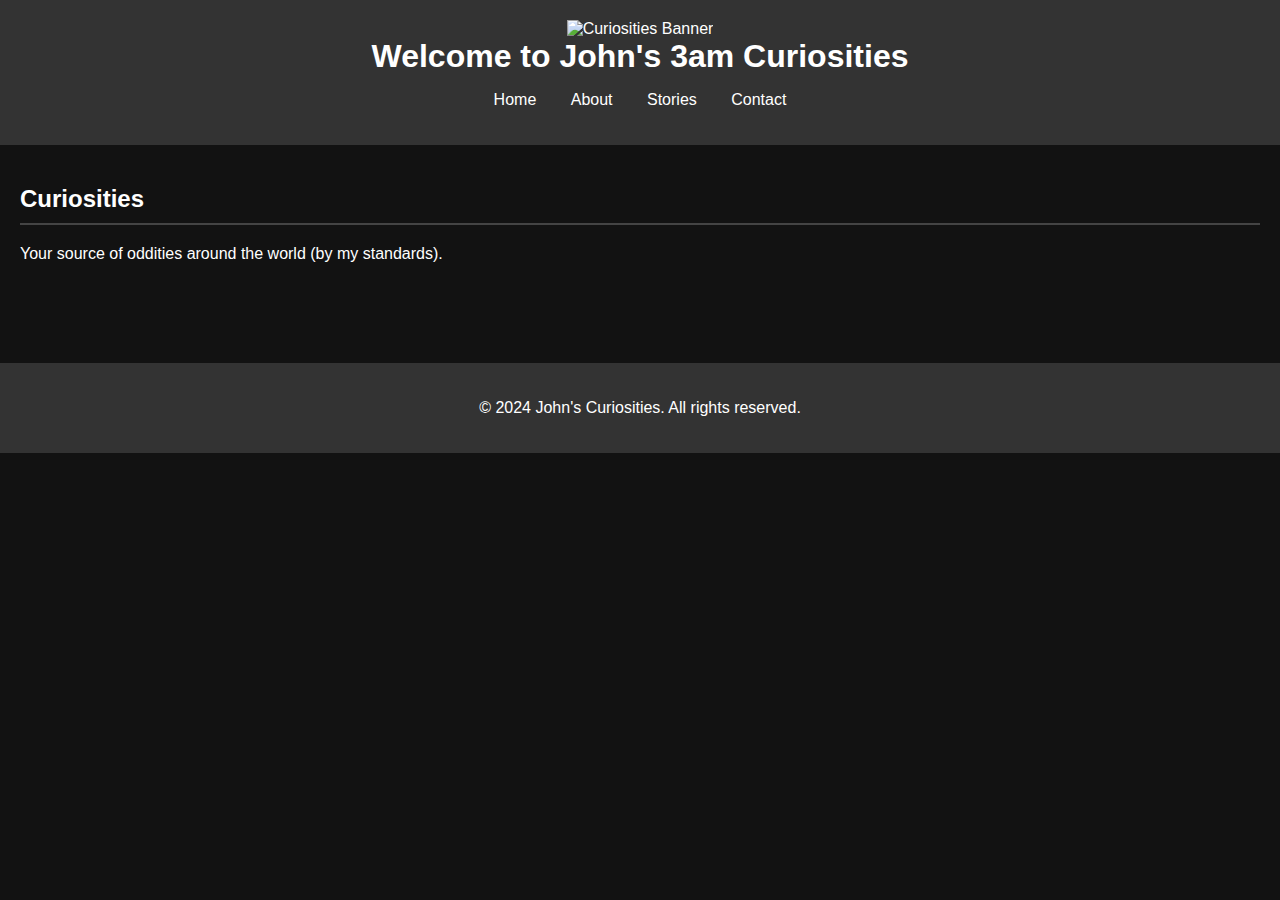
==== index.html @ 8a672558 "Update index.html" ====
<!DOCTYPE html>
<html lang="en">
<head>
    <meta charset="UTF-8">
    <meta name="viewport" content="width=device-width, initial-scale=1.0">
    <title>Curiosities</title>
    <link rel="stylesheet" href="styles.css">
</head>
<body>
    <header>
        <div class="banner">
            <img src="images/banner.jpg" alt="Curiosities Banner">
        </div>
        <h1>Welcome to John's 3am Curiosities</h1>
        <nav>
            <ul>
                <li><a href="index.html">Home</a></li>
                <li><a href="about.html">About</a></li>
                <li><a href="stories.html">Stories</a></li>
                <li><a href="contact.html">Contact</a></li>
            </ul>
        </nav>
    </header>
    
    <main>
        <section id="home">
            <h2>Curiosities</h2>
            <p>Your source of oddities around the world (by my standards).</p>
        </section>
    </main>
    
    <footer>
        <p>&copy; 2024 John's Curiosities. All rights reserved.</p>
    </footer>
</body>
</html>
---- styles.css ----
body {
    font-family: Arial, sans-serif;
    margin: 0;
    padding: 0;
    background-color: #121212;
    color: #ffffff;
}

header {
    background-color: #333333;
    padding: 20px;
    text-align: center;
}

header h1 {
    margin: 0;
}

nav ul {
    list-style-type: none;
    padding: 0;
}

nav ul li {
    display: inline;
    margin: 0 15px;
}

nav ul li a {
    color: #ffffff;
    text-decoration: none;
}

nav ul li a:hover {
    text-decoration: underline;
}

main {
    padding: 20px;
}

section {
    margin-bottom: 40px;
}

section h2 {
    border-bottom: 2px solid #444444;
    padding-bottom: 10px;
}

article {
    margin-bottom: 20px;
}

article h3 {
    margin-top: 0;
}

article img {
    max-width: 100%;
    height: auto;
    display: block;
    margin: 10px 0;
}

footer {
    background-color: #333333;
    text-align: center;
    padding: 20px; /* Increase padding */
    margin-top: 40px; /* Add margin to create space */
}
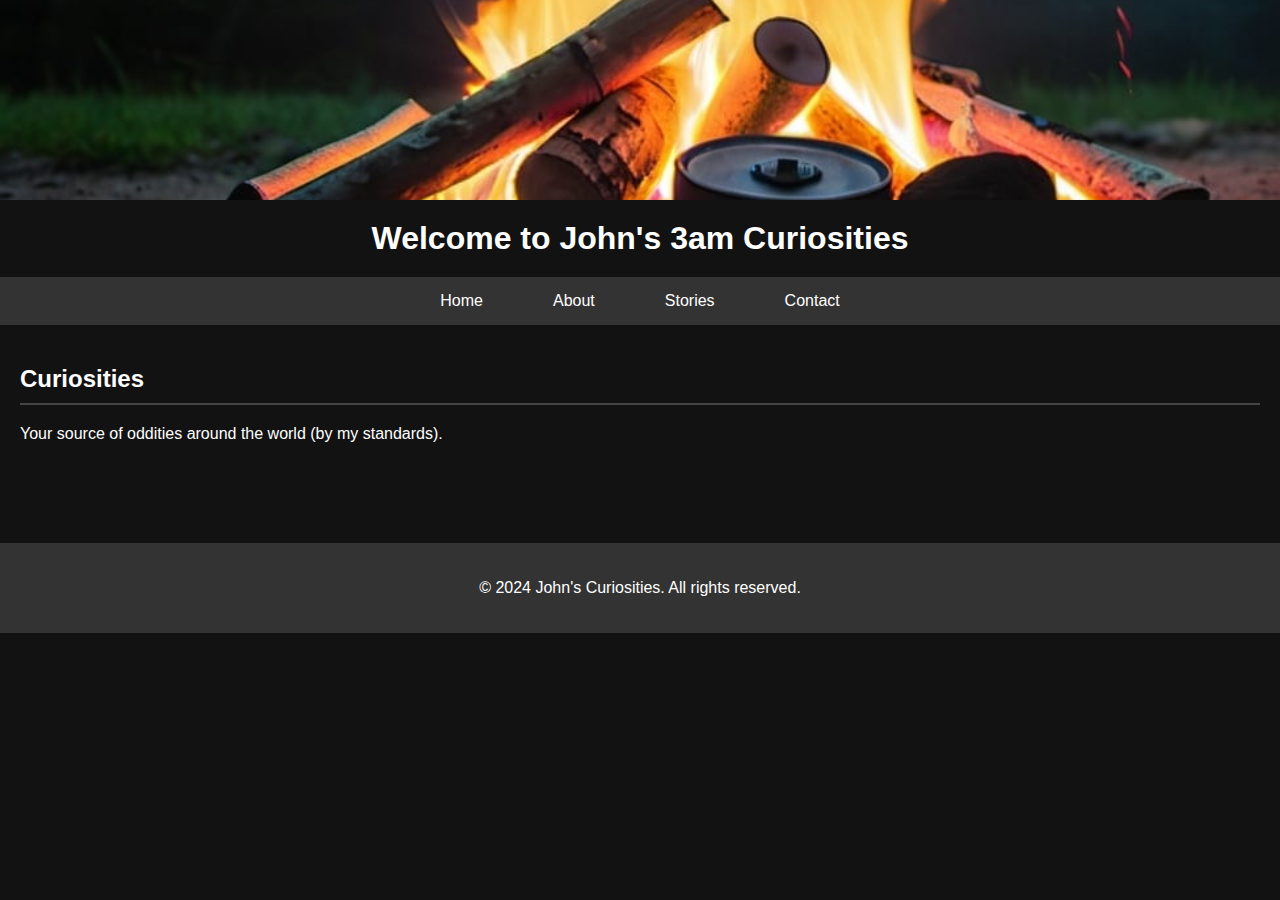
==== commit e5777014: "Update index.html" ====
--- a/index.html
+++ b/index.html
@@ -9,7 +9,7 @@
 <body>
     <header>
         <div class="banner">
-            <img src="images/banner.jpg" alt="Curiosities Banner">
+            <img src="images/bannerhome.jpg" alt="Curiosities Banner">
         </div>
         <h1>Welcome to John's 3am Curiosities</h1>
         <nav>
--- a/styles.css
+++ b/styles.css
@@ -7,32 +7,47 @@
 }
 
 header {
-    background-color: #333333;
-    padding: 20px;
     text-align: center;
 }
 
+.banner {
+    width: 100%;
+    height: 200px; /* Set the height you want for your banner */
+    overflow: hidden; /* Ensures anything outside the height is hidden */
+}
+
+.banner img {
+    width: 100%;
+    height: 100%;
+    object-fit: cover; /* Ensures the image covers the banner area without distorting */
+}
+
 header h1 {
-    margin: 0;
+    margin: 20px 0;
 }
 
 nav ul {
     list-style-type: none;
     padding: 0;
+    margin: 0;
+    display: flex;
+    justify-content: center;
+    background-color: #333333;
 }
 
 nav ul li {
-    display: inline;
     margin: 0 15px;
 }
 
 nav ul li a {
     color: #ffffff;
     text-decoration: none;
+    padding: 15px 20px;
+    display: block;
 }
 
 nav ul li a:hover {
-    text-decoration: underline;
+    background-color: #555555;
 }
 
 main {
@@ -66,6 +81,6 @@
 footer {
     background-color: #333333;
     text-align: center;
-    padding: 20px; /* Increase padding */
-    margin-top: 40px; /* Add margin to create space */
+    padding: 20px;
+    margin-top: 40px;
 }
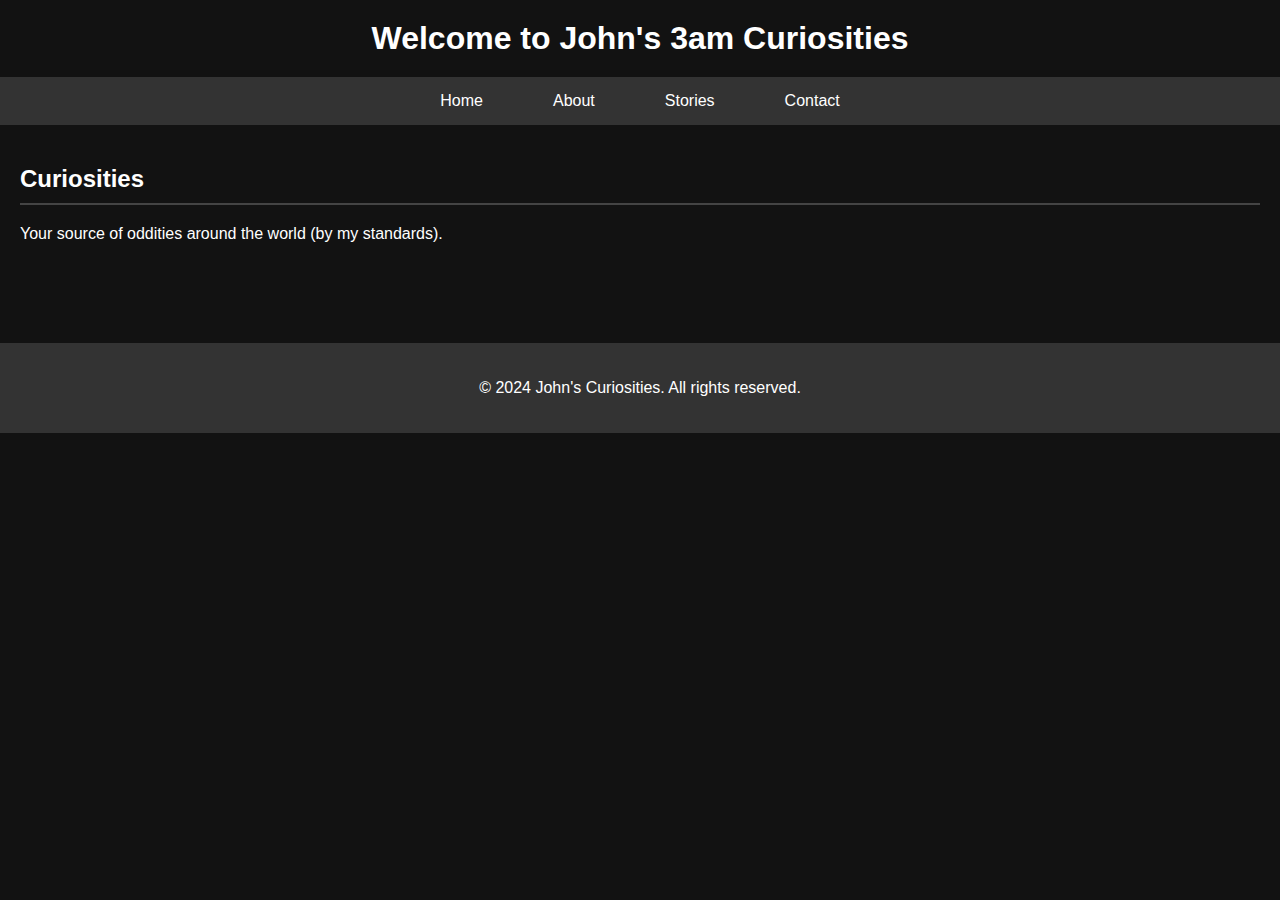
==== commit 2f2c460a: "Update index.html" ====
--- a/index.html
+++ b/index.html
@@ -8,9 +8,6 @@
 </head>
 <body>
     <header>
-        <div class="banner">
-            <img src="images/bannerhome.jpg" alt="Curiosities Banner">
-        </div>
         <h1>Welcome to John's 3am Curiosities</h1>
         <nav>
             <ul>
@@ -35,3 +32,4 @@
 </body>
 </html>
 
+
--- a/styles.css
+++ b/styles.css
@@ -1,3 +1,4 @@
+
 body {
     font-family: Arial, sans-serif;
     margin: 0;
@@ -12,7 +13,7 @@
 
 .banner {
     width: 100%;
-    height: 200px; /* Set the height you want for your banner */
+    height: 100px; /* Set the height you want for your banner */
     overflow: hidden; /* Ensures anything outside the height is hidden */
 }
 
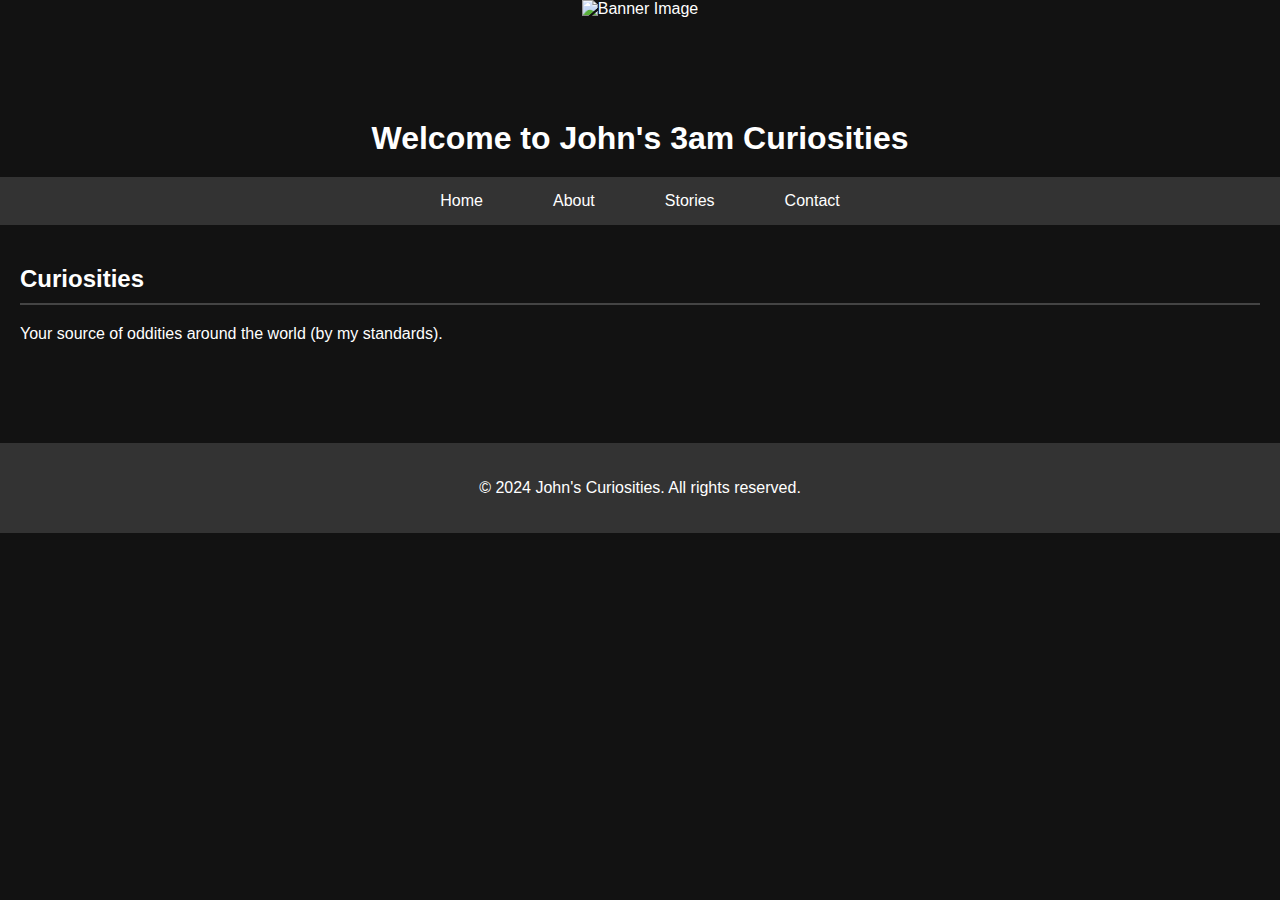
==== commit 864cafaa: "Update index.html" ====
--- a/index.html
+++ b/index.html
@@ -1,3 +1,4 @@
+
 <!DOCTYPE html>
 <html lang="en">
 <head>
@@ -8,6 +9,9 @@
 </head>
 <body>
     <header>
+        <div class="banner">
+            <img src="images/banner.jpg" alt="Banner Image">
+        </div>
         <h1>Welcome to John's 3am Curiosities</h1>
         <nav>
             <ul>
@@ -31,5 +35,3 @@
     </footer>
 </body>
 </html>
-
-
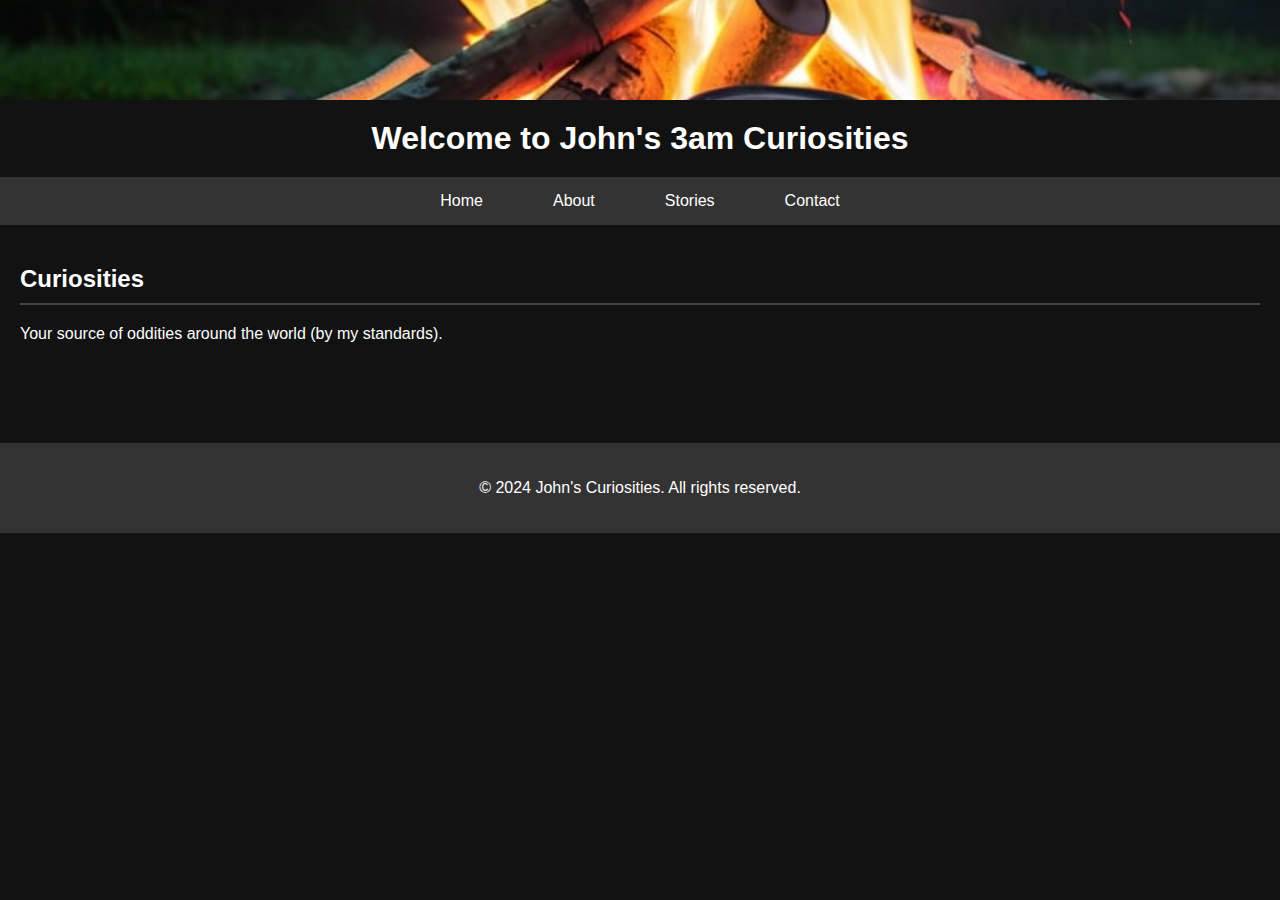
==== commit 415c1085: "Update index.html" ====
--- a/index.html
+++ b/index.html
@@ -10,7 +10,7 @@
 <body>
     <header>
         <div class="banner">
-            <img src="images/banner.jpg" alt="Banner Image">
+            <img src="images/bannerhome.jpg" alt="Banner Image">
         </div>
         <h1>Welcome to John's 3am Curiosities</h1>
         <nav>
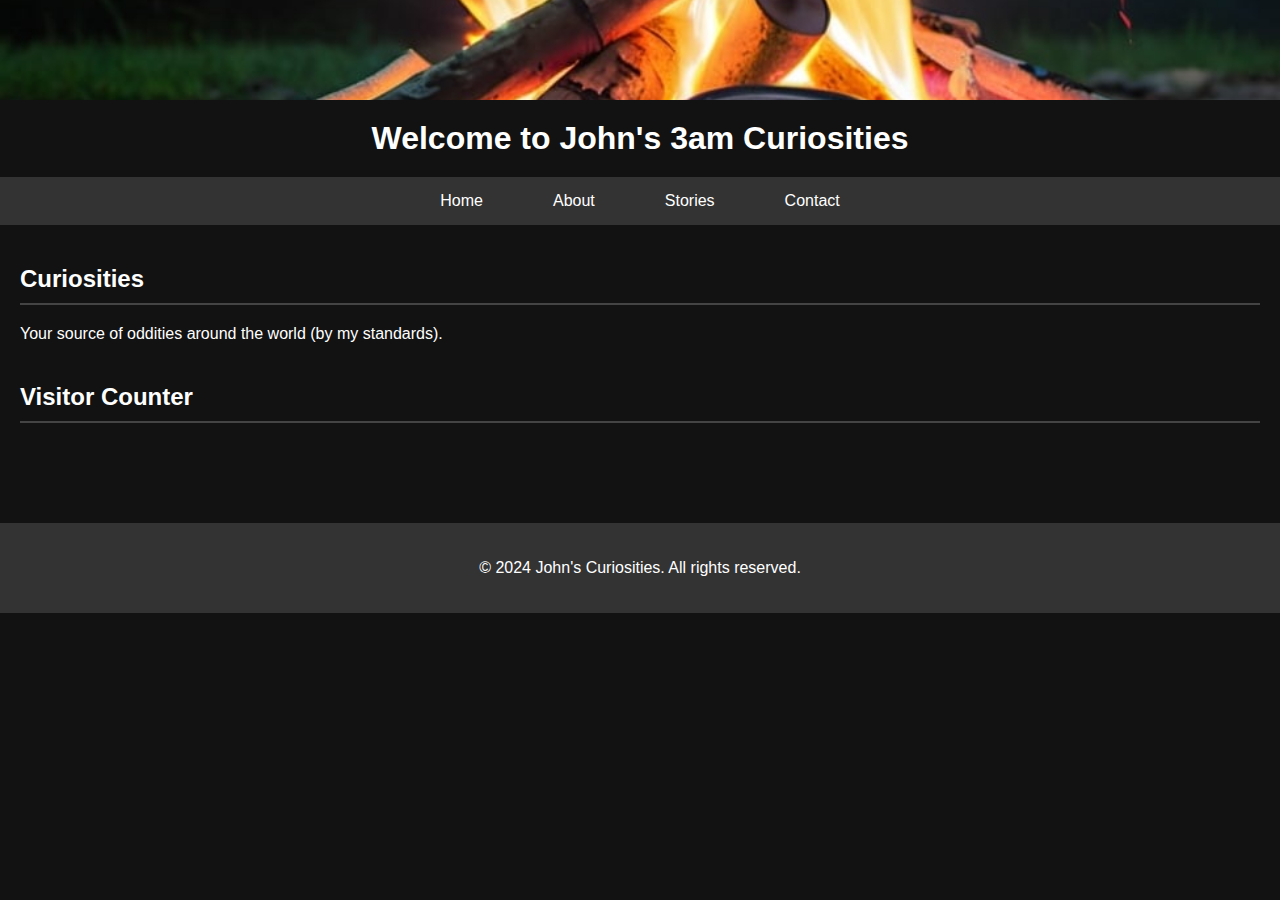
==== commit ba459d52: "Update index.html" ====
--- a/index.html
+++ b/index.html
@@ -1,4 +1,3 @@
-
 <!DOCTYPE html>
 <html lang="en">
 <head>
@@ -9,7 +8,7 @@
 </head>
 <body>
     <header>
-        <div class="banner">
+      <div class="banner">
             <img src="images/bannerhome.jpg" alt="Banner Image">
         </div>
         <h1>Welcome to John's 3am Curiosities</h1>
@@ -28,6 +27,13 @@
             <h2>Curiosities</h2>
             <p>Your source of oddities around the world (by my standards).</p>
         </section>
+        <!-- Visitor Counter Section -->
+        <section id="counter">
+            <h2>Visitor Counter</h2>
+            <!-- Insert the FreeCounter code snippet here -->
+            <div id="free-counter"></div>
+            <script type="text/javascript" src="https://www.freecounterstat.com/counter.php?foo=your-counter-id"></script>
+        </section>
     </main>
     
     <footer>
--- a/styles.css
+++ b/styles.css
@@ -1,4 +1,3 @@
-
 body {
     font-family: Arial, sans-serif;
     margin: 0;
@@ -76,7 +75,12 @@
     max-width: 100%;
     height: auto;
     display: block;
-    margin: 10px 0;
+    margin: 10px auto; /* Centers the image horizontally */
+}
+
+.center-img {
+    display: block;
+    margin: 0 auto;
 }
 
 footer {
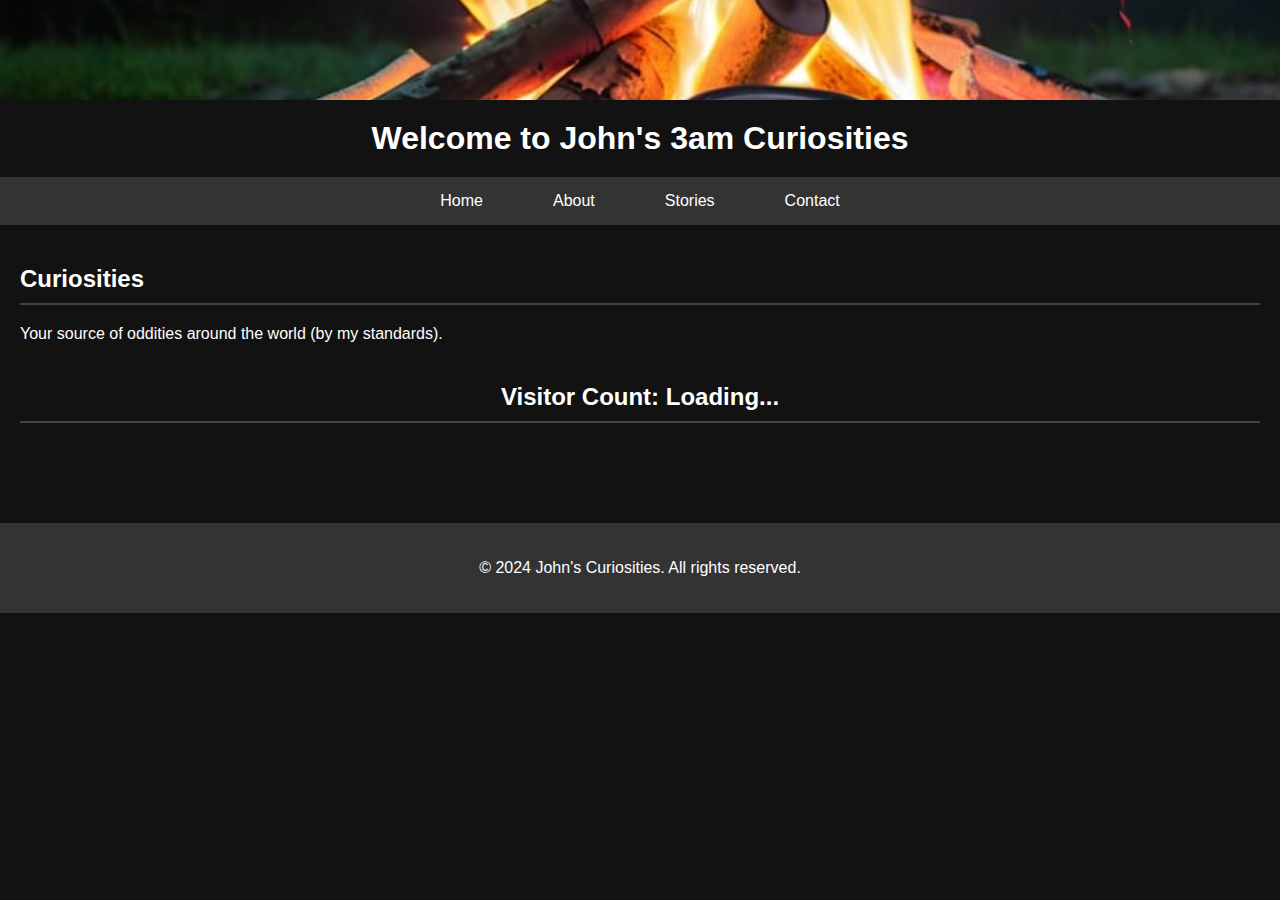
==== commit df4929f8: "Update index.html" ====
--- a/index.html
+++ b/index.html
@@ -8,7 +8,7 @@
 </head>
 <body>
     <header>
-      <div class="banner">
+        <div class="banner">
             <img src="images/bannerhome.jpg" alt="Banner Image">
         </div>
         <h1>Welcome to John's 3am Curiosities</h1>
@@ -27,17 +27,23 @@
             <h2>Curiosities</h2>
             <p>Your source of oddities around the world (by my standards).</p>
         </section>
-        <!-- Visitor Counter Section -->
         <section id="counter">
-            <h2>Visitor Counter</h2>
-            <!-- Insert the FreeCounter code snippet here -->
-            <div id="free-counter"></div>
-            <script type="text/javascript" src="https://www.freecounterstat.com/counter.php?foo=your-counter-id"></script>
+            <h2>Visitor Count: <span id="visitor-count">Loading...</span></h2>
         </section>
     </main>
     
     <footer>
         <p>&copy; 2024 John's Curiosities. All rights reserved.</p>
     </footer>
+
+    <script>
+        async function updateVisitorCount() {
+            const response = await fetch('https://api.countapi.xyz/hit/your-namespace/your-key');
+            const data = await response.json();
+            document.getElementById('visitor-count').innerText = data.value;
+        }
+
+        updateVisitorCount();
+    </script>
 </body>
 </html>
--- a/styles.css
+++ b/styles.css
@@ -89,3 +89,30 @@
     padding: 20px;
     margin-top: 40px;
 }
+
+/* Gallery Styles */
+.gallery {
+    display: flex;
+    flex-wrap: wrap;
+    gap: 10px;
+    justify-content: center;
+}
+
+.gallery-item {
+    flex: 1 1 calc(33.333% - 20px); /* Adjust percentage to fit your layout */
+    box-sizing: border-box;
+    max-width: calc(33.333% - 20px); /* Adjust percentage to fit your layout */
+}
+
+.gallery-item img {
+    width: 100%;
+    height: auto;
+    display: block;
+    border-radius: 10px;
+}
+
+/* Visitor Counter Styles */
+#counter {
+    text-align: center;
+    margin-top: 20px;
+}
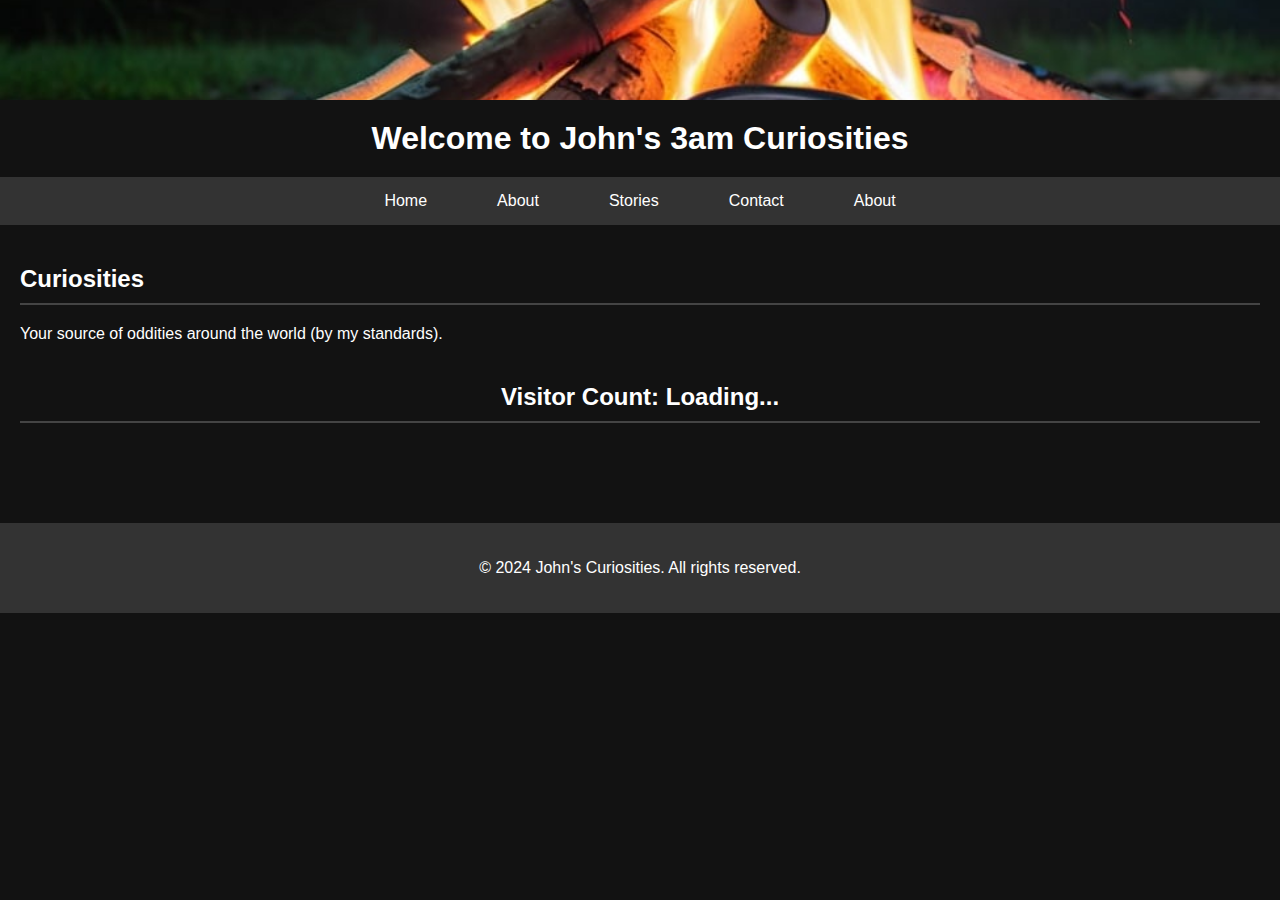
==== commit f2cf436d: "Update index.html" ====
--- a/index.html
+++ b/index.html
@@ -17,7 +17,8 @@
                 <li><a href="index.html">Home</a></li>
                 <li><a href="about.html">About</a></li>
                 <li><a href="stories.html">Stories</a></li>
-                <li><a href="contact.html">Contact</a></li>
+                <li><a href="Contact.html">Contact</a></li>
+                 <li><a href="Investigations.html">About</a></li>
             </ul>
         </nav>
     </header>
--- a/styles.css
+++ b/styles.css
@@ -94,14 +94,13 @@
 .gallery {
     display: flex;
     flex-wrap: wrap;
-    gap: 10px;
+    gap: 10px; /* Space between images */
     justify-content: center;
 }
 
 .gallery-item {
-    flex: 1 1 calc(33.333% - 20px); /* Adjust percentage to fit your layout */
+    flex: 1 1 calc(33.333% - 10px); /* Adjust percentage to fit your layout */
     box-sizing: border-box;
-    max-width: calc(33.333% - 20px); /* Adjust percentage to fit your layout */
 }
 
 .gallery-item img {
@@ -116,3 +115,23 @@
     text-align: center;
     margin-top: 20px;
 }
+
+/* Video Container Styles */
+.video-container {
+    position: relative;
+    padding-bottom: 56.25%; /* 16:9 aspect ratio */
+    height: 0;
+    overflow: hidden;
+    max-width: 100%;
+    background: #000;
+    margin: 20px 0;
+}
+
+.video-container iframe {
+    position: absolute;
+    top: 0;
+    left: 0;
+    width: 100%;
+    height: 100%;
+    border: 0;
+}
